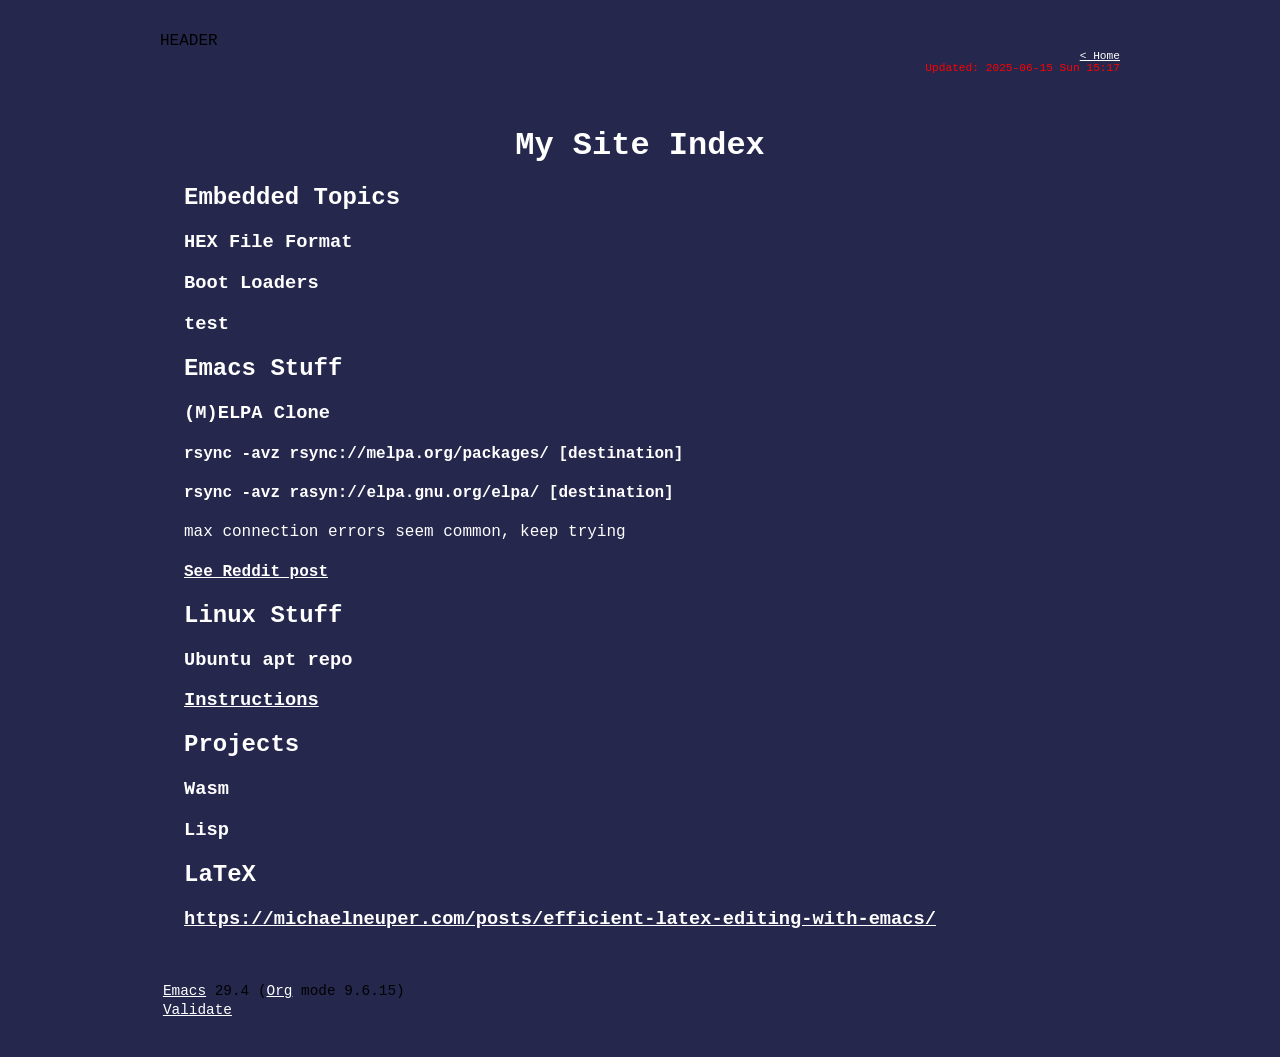
==== index.html @ 274b2541 "update" ====
<?xml version="1.0" encoding="utf-8"?>
<!DOCTYPE html PUBLIC "-//W3C//DTD XHTML 1.0 Strict//EN"
"http://www.w3.org/TR/xhtml1/DTD/xhtml1-strict.dtd">
<html xmlns="http://www.w3.org/1999/xhtml" lang="en" xml:lang="en">
<head>
<meta http-equiv="Content-Type" content="text/html;charset=utf-8" />
<meta name="viewport" content="width=device-width, initial-scale=1" />
<title>My Site Index</title>
<meta name="generator" content="Org Mode" />
<style>
  #content { max-width: 60em; margin: auto; }
  .title  { text-align: center;
             margin-bottom: .2em; }
  .subtitle { text-align: center;
              font-size: medium;
              font-weight: bold;
              margin-top:0; }
  .todo   { font-family: monospace; color: red; }
  .done   { font-family: monospace; color: green; }
  .priority { font-family: monospace; color: orange; }
  .tag    { background-color: #eee; font-family: monospace;
            padding: 2px; font-size: 80%; font-weight: normal; }
  .timestamp { color: #bebebe; }
  .timestamp-kwd { color: #5f9ea0; }
  .org-right  { margin-left: auto; margin-right: 0px;  text-align: right; }
  .org-left   { margin-left: 0px;  margin-right: auto; text-align: left; }
  .org-center { margin-left: auto; margin-right: auto; text-align: center; }
  .underline { text-decoration: underline; }
  #postamble p, #preamble p { font-size: 90%; margin: .2em; }
  p.verse { margin-left: 3%; }
  pre {
    border: 1px solid #e6e6e6;
    border-radius: 3px;
    background-color: #f2f2f2;
    padding: 8pt;
    font-family: monospace;
    overflow: auto;
    margin: 1.2em;
  }
  pre.src {
    position: relative;
    overflow: auto;
  }
  pre.src:before {
    display: none;
    position: absolute;
    top: -8px;
    right: 12px;
    padding: 3px;
    color: #555;
    background-color: #f2f2f299;
  }
  pre.src:hover:before { display: inline; margin-top: 14px;}
  /* Languages per Org manual */
  pre.src-asymptote:before { content: 'Asymptote'; }
  pre.src-awk:before { content: 'Awk'; }
  pre.src-authinfo::before { content: 'Authinfo'; }
  pre.src-C:before { content: 'C'; }
  /* pre.src-C++ doesn't work in CSS */
  pre.src-clojure:before { content: 'Clojure'; }
  pre.src-css:before { content: 'CSS'; }
  pre.src-D:before { content: 'D'; }
  pre.src-ditaa:before { content: 'ditaa'; }
  pre.src-dot:before { content: 'Graphviz'; }
  pre.src-calc:before { content: 'Emacs Calc'; }
  pre.src-emacs-lisp:before { content: 'Emacs Lisp'; }
  pre.src-fortran:before { content: 'Fortran'; }
  pre.src-gnuplot:before { content: 'gnuplot'; }
  pre.src-haskell:before { content: 'Haskell'; }
  pre.src-hledger:before { content: 'hledger'; }
  pre.src-java:before { content: 'Java'; }
  pre.src-js:before { content: 'Javascript'; }
  pre.src-latex:before { content: 'LaTeX'; }
  pre.src-ledger:before { content: 'Ledger'; }
  pre.src-lisp:before { content: 'Lisp'; }
  pre.src-lilypond:before { content: 'Lilypond'; }
  pre.src-lua:before { content: 'Lua'; }
  pre.src-matlab:before { content: 'MATLAB'; }
  pre.src-mscgen:before { content: 'Mscgen'; }
  pre.src-ocaml:before { content: 'Objective Caml'; }
  pre.src-octave:before { content: 'Octave'; }
  pre.src-org:before { content: 'Org mode'; }
  pre.src-oz:before { content: 'OZ'; }
  pre.src-plantuml:before { content: 'Plantuml'; }
  pre.src-processing:before { content: 'Processing.js'; }
  pre.src-python:before { content: 'Python'; }
  pre.src-R:before { content: 'R'; }
  pre.src-ruby:before { content: 'Ruby'; }
  pre.src-sass:before { content: 'Sass'; }
  pre.src-scheme:before { content: 'Scheme'; }
  pre.src-screen:before { content: 'Gnu Screen'; }
  pre.src-sed:before { content: 'Sed'; }
  pre.src-sh:before { content: 'shell'; }
  pre.src-sql:before { content: 'SQL'; }
  pre.src-sqlite:before { content: 'SQLite'; }
  /* additional languages in org.el's org-babel-load-languages alist */
  pre.src-forth:before { content: 'Forth'; }
  pre.src-io:before { content: 'IO'; }
  pre.src-J:before { content: 'J'; }
  pre.src-makefile:before { content: 'Makefile'; }
  pre.src-maxima:before { content: 'Maxima'; }
  pre.src-perl:before { content: 'Perl'; }
  pre.src-picolisp:before { content: 'Pico Lisp'; }
  pre.src-scala:before { content: 'Scala'; }
  pre.src-shell:before { content: 'Shell Script'; }
  pre.src-ebnf2ps:before { content: 'ebfn2ps'; }
  /* additional language identifiers per "defun org-babel-execute"
       in ob-*.el */
  pre.src-cpp:before  { content: 'C++'; }
  pre.src-abc:before  { content: 'ABC'; }
  pre.src-coq:before  { content: 'Coq'; }
  pre.src-groovy:before  { content: 'Groovy'; }
  /* additional language identifiers from org-babel-shell-names in
     ob-shell.el: ob-shell is the only babel language using a lambda to put
     the execution function name together. */
  pre.src-bash:before  { content: 'bash'; }
  pre.src-csh:before  { content: 'csh'; }
  pre.src-ash:before  { content: 'ash'; }
  pre.src-dash:before  { content: 'dash'; }
  pre.src-ksh:before  { content: 'ksh'; }
  pre.src-mksh:before  { content: 'mksh'; }
  pre.src-posh:before  { content: 'posh'; }
  /* Additional Emacs modes also supported by the LaTeX listings package */
  pre.src-ada:before { content: 'Ada'; }
  pre.src-asm:before { content: 'Assembler'; }
  pre.src-caml:before { content: 'Caml'; }
  pre.src-delphi:before { content: 'Delphi'; }
  pre.src-html:before { content: 'HTML'; }
  pre.src-idl:before { content: 'IDL'; }
  pre.src-mercury:before { content: 'Mercury'; }
  pre.src-metapost:before { content: 'MetaPost'; }
  pre.src-modula-2:before { content: 'Modula-2'; }
  pre.src-pascal:before { content: 'Pascal'; }
  pre.src-ps:before { content: 'PostScript'; }
  pre.src-prolog:before { content: 'Prolog'; }
  pre.src-simula:before { content: 'Simula'; }
  pre.src-tcl:before { content: 'tcl'; }
  pre.src-tex:before { content: 'TeX'; }
  pre.src-plain-tex:before { content: 'Plain TeX'; }
  pre.src-verilog:before { content: 'Verilog'; }
  pre.src-vhdl:before { content: 'VHDL'; }
  pre.src-xml:before { content: 'XML'; }
  pre.src-nxml:before { content: 'XML'; }
  /* add a generic configuration mode; LaTeX export needs an additional
     (add-to-list 'org-latex-listings-langs '(conf " ")) in .emacs */
  pre.src-conf:before { content: 'Configuration File'; }

  table { border-collapse:collapse; }
  caption.t-above { caption-side: top; }
  caption.t-bottom { caption-side: bottom; }
  td, th { vertical-align:top;  }
  th.org-right  { text-align: center;  }
  th.org-left   { text-align: center;   }
  th.org-center { text-align: center; }
  td.org-right  { text-align: right;  }
  td.org-left   { text-align: left;   }
  td.org-center { text-align: center; }
  dt { font-weight: bold; }
  .footpara { display: inline; }
  .footdef  { margin-bottom: 1em; }
  .figure { padding: 1em; }
  .figure p { text-align: center; }
  .equation-container {
    display: table;
    text-align: center;
    width: 100%;
  }
  .equation {
    vertical-align: middle;
  }
  .equation-label {
    display: table-cell;
    text-align: right;
    vertical-align: middle;
  }
  .inlinetask {
    padding: 10px;
    border: 2px solid gray;
    margin: 10px;
    background: #ffffcc;
  }
  #org-div-home-and-up
   { text-align: right; font-size: 70%; white-space: nowrap; }
  textarea { overflow-x: auto; }
  .linenr { font-size: smaller }
  .code-highlighted { background-color: #ffff00; }
  .org-info-js_info-navigation { border-style: none; }
  #org-info-js_console-label
    { font-size: 10px; font-weight: bold; white-space: nowrap; }
  .org-info-js_search-highlight
    { background-color: #ffff00; color: #000000; font-weight: bold; }
  .org-svg { }
</style>
<link rel="stylesheet" href="./base.css" />
             HEADER
</head>
<body>
<div id="preamble" class="status">
<nav><a href="/">&lt; Home</a></nav><div id="updated">Updated: 2025-06-15 Sun 15:17</div>
</div>
<div id="content" class="content">
<h1 class="title">My Site Index</h1>

<div id="outline-container-org0b9a114" class="outline-2">
<h2 id="org0b9a114">Embedded Topics</h2>
<div class="outline-text-2" id="text-org0b9a114">
</div>
<div id="outline-container-orgbb88bd2" class="outline-3">
<h3 id="orgbb88bd2">HEX File Format</h3>
</div>
<div id="outline-container-org502b8f4" class="outline-3">
<h3 id="org502b8f4">Boot Loaders</h3>
</div>
<div id="outline-container-orgedd6c09" class="outline-3">
<h3 id="orgedd6c09">test</h3>
</div>
</div>

<div id="outline-container-org230c8f8" class="outline-2">
<h2 id="org230c8f8">Emacs Stuff</h2>
<div class="outline-text-2" id="text-org230c8f8">
</div>
<div id="outline-container-orgbd1d9e1" class="outline-3">
<h3 id="orgbd1d9e1">(M)ELPA Clone</h3>
<div class="outline-text-3" id="text-orgbd1d9e1">
</div>
<div id="outline-container-orgec963c5" class="outline-4">
<h4 id="orgec963c5">rsync -avz rsync://melpa.org/packages/ [destination]</h4>
</div>
<div id="outline-container-orgc4bc966" class="outline-4">
<h4 id="orgc4bc966">rsync -avz rasyn://elpa.gnu.org/elpa/ [destination]</h4>
<div class="outline-text-4" id="text-orgc4bc966">
<p>
max connection errors seem common, keep trying
</p>
</div>
</div>
<div id="outline-container-org7a0224a" class="outline-4">
<h4 id="org7a0224a"><a href="https://www.reddit.com/r/emacs/comments/9fbe86/how_to_get_melpa_available_at_work_with_no_direct/">See Reddit post</a></h4>
</div>
</div>
</div>

<div id="outline-container-org13d6fa0" class="outline-2">
<h2 id="org13d6fa0">Linux Stuff</h2>
<div class="outline-text-2" id="text-org13d6fa0">
</div>
<div id="outline-container-org659a776" class="outline-3">
<h3 id="org659a776">Ubuntu apt repo</h3>
</div>
<div id="outline-container-org007fe67" class="outline-3">
<h3 id="org007fe67"><a href="https://linuxconfig.org/how-to-create-a-ubuntu-repository-server">Instructions</a></h3>
</div>
</div>

<div id="outline-container-org1673041" class="outline-2">
<h2 id="org1673041">Projects</h2>
<div class="outline-text-2" id="text-org1673041">
</div>
<div id="outline-container-org57d0510" class="outline-3">
<h3 id="org57d0510">Wasm</h3>
</div>
<div id="outline-container-orgdfe7c0e" class="outline-3">
<h3 id="orgdfe7c0e">Lisp</h3>
</div>
</div>

<div id="outline-container-org93fc730" class="outline-2">
<h2 id="org93fc730">LaTeX</h2>
<div class="outline-text-2" id="text-org93fc730">
</div>
<div id="outline-container-org2c867ec" class="outline-3">
<h3 id="org2c867ec"><a href="https://michaelneuper.com/posts/efficient-latex-editing-with-emacs/">https://michaelneuper.com/posts/efficient-latex-editing-with-emacs/</a></h3>
</div>
</div>
</div>
<div id="postamble" class="status">
<p class="creator"><a href="https://www.gnu.org/software/emacs/">Emacs</a> 29.4 (<a href="https://orgmode.org">Org</a> mode 9.6.15)</p>
<p class="validation"><a href="https://validator.w3.org/check?uri=referer">Validate</a></p>
</div>
</body>
</html>
---- base.css ----
body {
    font-family: 'Ubuntu Mono', monospace;
    font-size: 1rem;
    background: #25274D;
    max-width: 60em;
    margin: auto;
    padding: 2rem 1.5rem;
}

header {
    background: #406C39;
}

.content {
    max-width: 60em;
    margin: auto;
    padding: 2rem 1.5rem;
    color: #ffffff;
}

#preamble {
    text-align: right;
    font-size: 70%;
    white-space: nowrap;
}

#updated {
    color: #ff0000;
}

/* unvisited link */
a:link {
  color: white;
}

/* visited link */
a:visited {
  color: grey;
}

/* mouse over link */
a:hover {
  color: grey;
}

/* selected link */
a:active {
  color: blue;
}
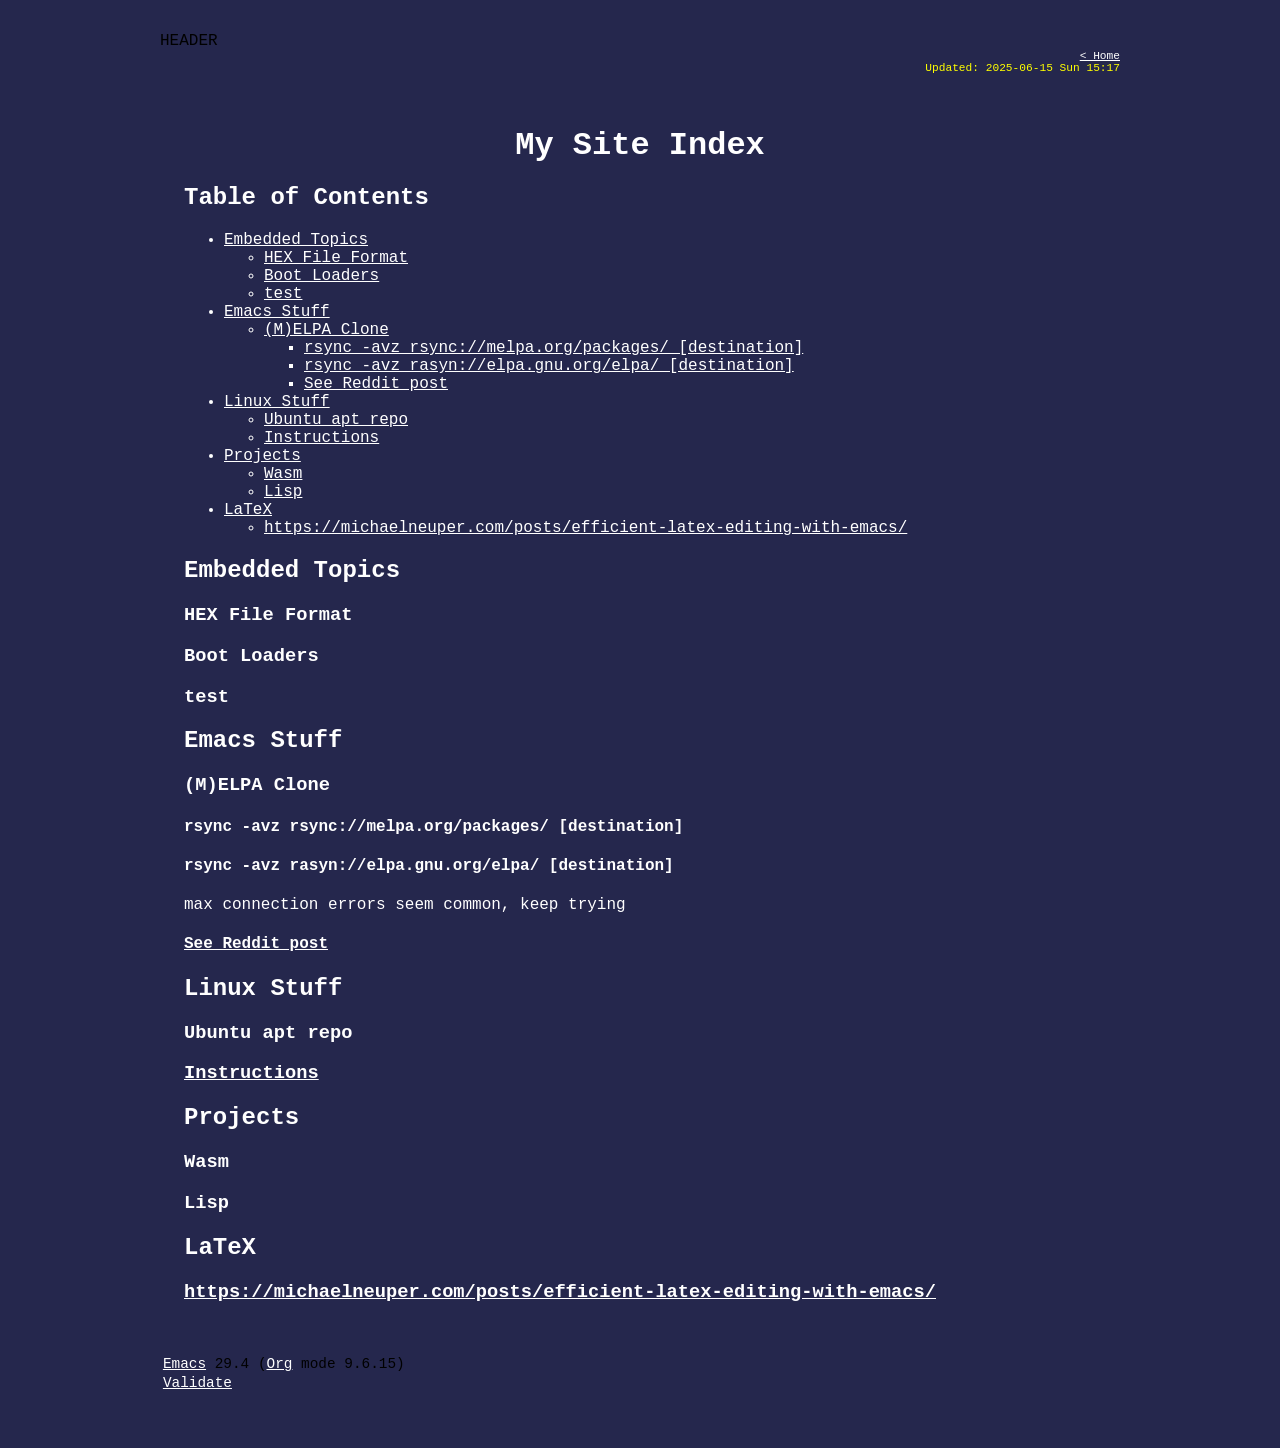
==== commit cf4d9d5c: "update" ====
--- a/index.html
+++ b/index.html
@@ -200,77 +200,119 @@
 </div>
 <div id="content" class="content">
 <h1 class="title">My Site Index</h1>
-
-<div id="outline-container-org0b9a114" class="outline-2">
-<h2 id="org0b9a114">Embedded Topics</h2>
-<div class="outline-text-2" id="text-org0b9a114">
-</div>
-<div id="outline-container-orgbb88bd2" class="outline-3">
-<h3 id="orgbb88bd2">HEX File Format</h3>
-</div>
-<div id="outline-container-org502b8f4" class="outline-3">
-<h3 id="org502b8f4">Boot Loaders</h3>
-</div>
-<div id="outline-container-orgedd6c09" class="outline-3">
-<h3 id="orgedd6c09">test</h3>
-</div>
-</div>
-
-<div id="outline-container-org230c8f8" class="outline-2">
-<h2 id="org230c8f8">Emacs Stuff</h2>
-<div class="outline-text-2" id="text-org230c8f8">
-</div>
-<div id="outline-container-orgbd1d9e1" class="outline-3">
-<h3 id="orgbd1d9e1">(M)ELPA Clone</h3>
-<div class="outline-text-3" id="text-orgbd1d9e1">
-</div>
-<div id="outline-container-orgec963c5" class="outline-4">
-<h4 id="orgec963c5">rsync -avz rsync://melpa.org/packages/ [destination]</h4>
-</div>
-<div id="outline-container-orgc4bc966" class="outline-4">
-<h4 id="orgc4bc966">rsync -avz rasyn://elpa.gnu.org/elpa/ [destination]</h4>
-<div class="outline-text-4" id="text-orgc4bc966">
+<div id="table-of-contents" role="doc-toc">
+<h2>Table of Contents</h2>
+<div id="text-table-of-contents" role="doc-toc">
+<ul>
+<li><a href="#org6e4c632">Embedded Topics</a>
+<ul>
+<li><a href="#orgb3a1c90">HEX File Format</a></li>
+<li><a href="#org35948f6">Boot Loaders</a></li>
+<li><a href="#orgea7529f">test</a></li>
+</ul>
+</li>
+<li><a href="#org2df8b1d">Emacs Stuff</a>
+<ul>
+<li><a href="#orgc974ab3">(M)ELPA Clone</a>
+<ul>
+<li><a href="#org3425c94">rsync -avz rsync://melpa.org/packages/ [destination]</a></li>
+<li><a href="#org0a7627a">rsync -avz rasyn://elpa.gnu.org/elpa/ [destination]</a></li>
+<li><a href="#orge40ab98">See Reddit post</a></li>
+</ul>
+</li>
+</ul>
+</li>
+<li><a href="#org6dbe942">Linux Stuff</a>
+<ul>
+<li><a href="#orgfe247e4">Ubuntu apt repo</a></li>
+<li><a href="#org087bd02">Instructions</a></li>
+</ul>
+</li>
+<li><a href="#org47626eb">Projects</a>
+<ul>
+<li><a href="#org59648a2">Wasm</a></li>
+<li><a href="#org5277ccc">Lisp</a></li>
+</ul>
+</li>
+<li><a href="#org6206154">LaTeX</a>
+<ul>
+<li><a href="#orgcf7bbbf">https://michaelneuper.com/posts/efficient-latex-editing-with-emacs/</a></li>
+</ul>
+</li>
+</ul>
+</div>
+</div>
+
+<div id="outline-container-org6e4c632" class="outline-2">
+<h2 id="org6e4c632">Embedded Topics</h2>
+<div class="outline-text-2" id="text-org6e4c632">
+</div>
+<div id="outline-container-orgb3a1c90" class="outline-3">
+<h3 id="orgb3a1c90">HEX File Format</h3>
+</div>
+<div id="outline-container-org35948f6" class="outline-3">
+<h3 id="org35948f6">Boot Loaders</h3>
+</div>
+<div id="outline-container-orgea7529f" class="outline-3">
+<h3 id="orgea7529f">test</h3>
+</div>
+</div>
+
+<div id="outline-container-org2df8b1d" class="outline-2">
+<h2 id="org2df8b1d">Emacs Stuff</h2>
+<div class="outline-text-2" id="text-org2df8b1d">
+</div>
+<div id="outline-container-orgc974ab3" class="outline-3">
+<h3 id="orgc974ab3">(M)ELPA Clone</h3>
+<div class="outline-text-3" id="text-orgc974ab3">
+</div>
+<div id="outline-container-org3425c94" class="outline-4">
+<h4 id="org3425c94">rsync -avz rsync://melpa.org/packages/ [destination]</h4>
+</div>
+<div id="outline-container-org0a7627a" class="outline-4">
+<h4 id="org0a7627a">rsync -avz rasyn://elpa.gnu.org/elpa/ [destination]</h4>
+<div class="outline-text-4" id="text-org0a7627a">
 <p>
 max connection errors seem common, keep trying
 </p>
 </div>
 </div>
-<div id="outline-container-org7a0224a" class="outline-4">
-<h4 id="org7a0224a"><a href="https://www.reddit.com/r/emacs/comments/9fbe86/how_to_get_melpa_available_at_work_with_no_direct/">See Reddit post</a></h4>
-</div>
-</div>
-</div>
-
-<div id="outline-container-org13d6fa0" class="outline-2">
-<h2 id="org13d6fa0">Linux Stuff</h2>
-<div class="outline-text-2" id="text-org13d6fa0">
-</div>
-<div id="outline-container-org659a776" class="outline-3">
-<h3 id="org659a776">Ubuntu apt repo</h3>
-</div>
-<div id="outline-container-org007fe67" class="outline-3">
-<h3 id="org007fe67"><a href="https://linuxconfig.org/how-to-create-a-ubuntu-repository-server">Instructions</a></h3>
-</div>
-</div>
-
-<div id="outline-container-org1673041" class="outline-2">
-<h2 id="org1673041">Projects</h2>
-<div class="outline-text-2" id="text-org1673041">
-</div>
-<div id="outline-container-org57d0510" class="outline-3">
-<h3 id="org57d0510">Wasm</h3>
-</div>
-<div id="outline-container-orgdfe7c0e" class="outline-3">
-<h3 id="orgdfe7c0e">Lisp</h3>
-</div>
-</div>
-
-<div id="outline-container-org93fc730" class="outline-2">
-<h2 id="org93fc730">LaTeX</h2>
-<div class="outline-text-2" id="text-org93fc730">
-</div>
-<div id="outline-container-org2c867ec" class="outline-3">
-<h3 id="org2c867ec"><a href="https://michaelneuper.com/posts/efficient-latex-editing-with-emacs/">https://michaelneuper.com/posts/efficient-latex-editing-with-emacs/</a></h3>
+<div id="outline-container-orge40ab98" class="outline-4">
+<h4 id="orge40ab98"><a href="https://www.reddit.com/r/emacs/comments/9fbe86/how_to_get_melpa_available_at_work_with_no_direct/">See Reddit post</a></h4>
+</div>
+</div>
+</div>
+
+<div id="outline-container-org6dbe942" class="outline-2">
+<h2 id="org6dbe942">Linux Stuff</h2>
+<div class="outline-text-2" id="text-org6dbe942">
+</div>
+<div id="outline-container-orgfe247e4" class="outline-3">
+<h3 id="orgfe247e4">Ubuntu apt repo</h3>
+</div>
+<div id="outline-container-org087bd02" class="outline-3">
+<h3 id="org087bd02"><a href="https://linuxconfig.org/how-to-create-a-ubuntu-repository-server">Instructions</a></h3>
+</div>
+</div>
+
+<div id="outline-container-org47626eb" class="outline-2">
+<h2 id="org47626eb">Projects</h2>
+<div class="outline-text-2" id="text-org47626eb">
+</div>
+<div id="outline-container-org59648a2" class="outline-3">
+<h3 id="org59648a2">Wasm</h3>
+</div>
+<div id="outline-container-org5277ccc" class="outline-3">
+<h3 id="org5277ccc">Lisp</h3>
+</div>
+</div>
+
+<div id="outline-container-org6206154" class="outline-2">
+<h2 id="org6206154">LaTeX</h2>
+<div class="outline-text-2" id="text-org6206154">
+</div>
+<div id="outline-container-orgcf7bbbf" class="outline-3">
+<h3 id="orgcf7bbbf"><a href="https://michaelneuper.com/posts/efficient-latex-editing-with-emacs/">https://michaelneuper.com/posts/efficient-latex-editing-with-emacs/</a></h3>
 </div>
 </div>
 </div>
--- a/base.css
+++ b/base.css
@@ -26,7 +26,7 @@
 }
 
 #updated {
-    color: #ff0000;
+    color: #ffff00;
 }
 
 /* unvisited link */
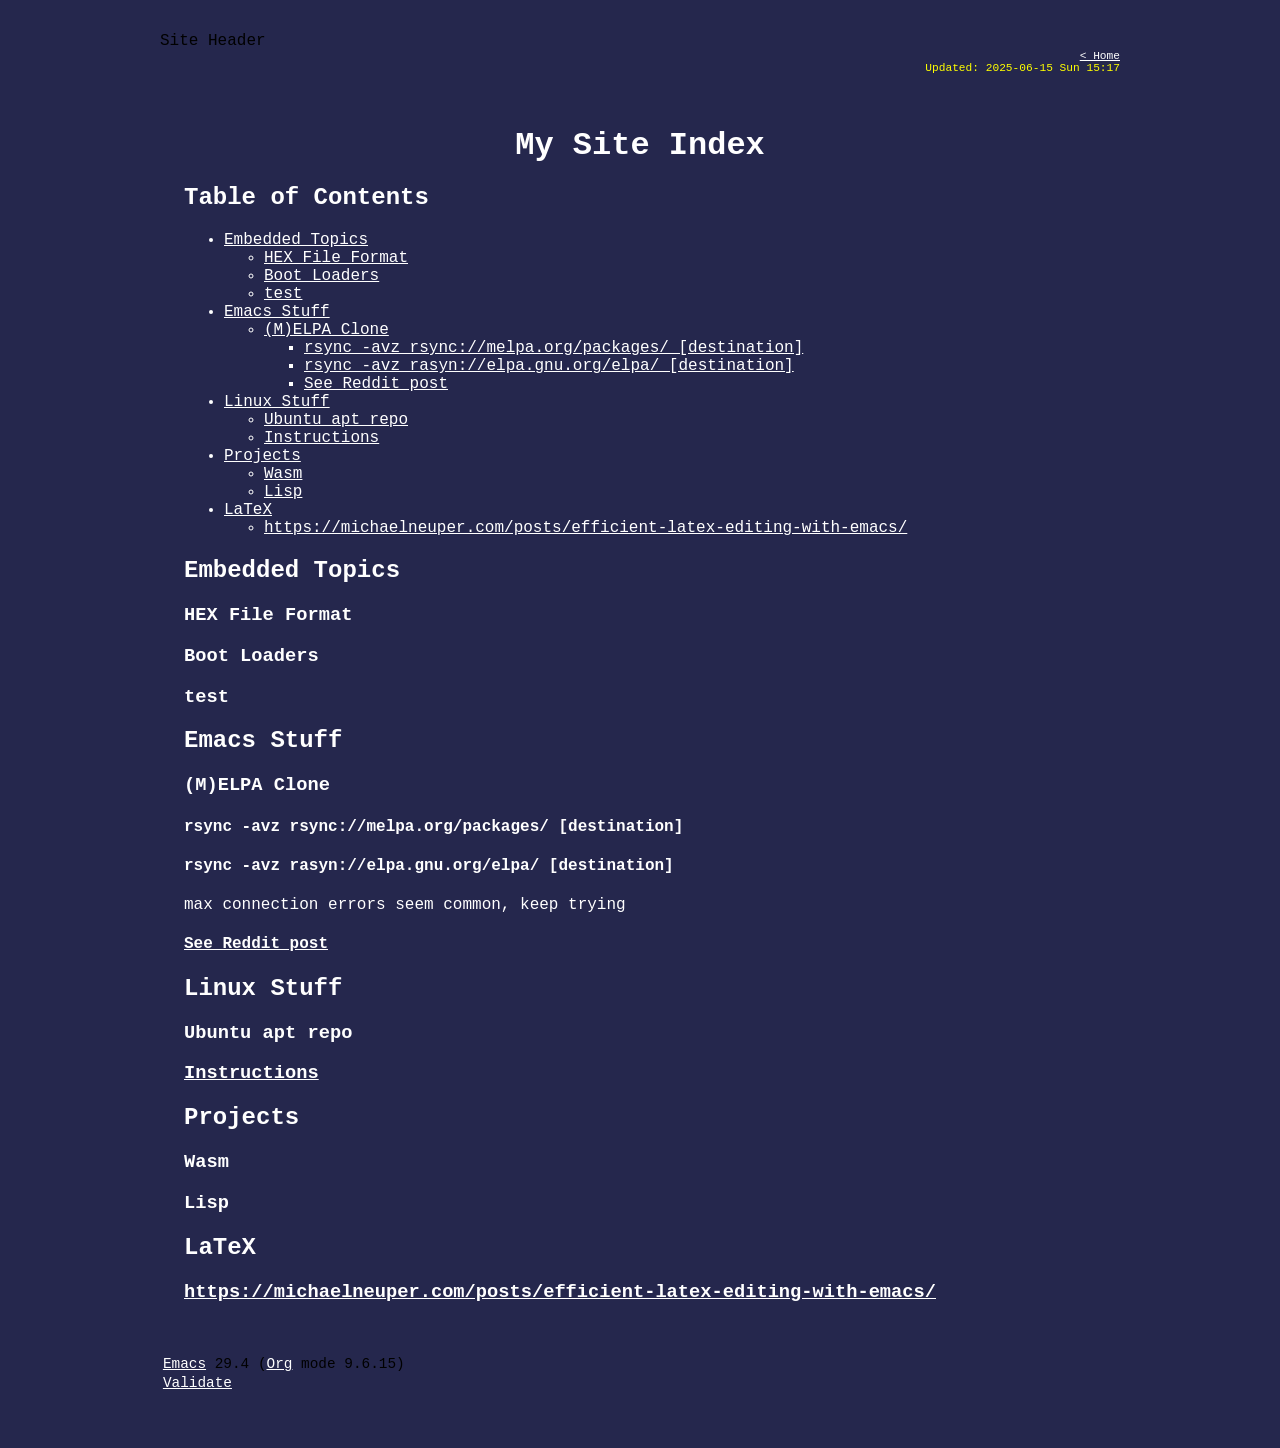
==== commit 82ad529b: "update" ====
--- a/index.html
+++ b/index.html
@@ -192,7 +192,7 @@
   .org-svg { }
 </style>
 <link rel="stylesheet" href="./base.css" />
-             HEADER
+             Site Header
 </head>
 <body>
 <div id="preamble" class="status">
@@ -204,115 +204,115 @@
 <h2>Table of Contents</h2>
 <div id="text-table-of-contents" role="doc-toc">
 <ul>
-<li><a href="#org6e4c632">Embedded Topics</a>
-<ul>
-<li><a href="#orgb3a1c90">HEX File Format</a></li>
-<li><a href="#org35948f6">Boot Loaders</a></li>
-<li><a href="#orgea7529f">test</a></li>
-</ul>
-</li>
-<li><a href="#org2df8b1d">Emacs Stuff</a>
-<ul>
-<li><a href="#orgc974ab3">(M)ELPA Clone</a>
-<ul>
-<li><a href="#org3425c94">rsync -avz rsync://melpa.org/packages/ [destination]</a></li>
-<li><a href="#org0a7627a">rsync -avz rasyn://elpa.gnu.org/elpa/ [destination]</a></li>
-<li><a href="#orge40ab98">See Reddit post</a></li>
-</ul>
-</li>
-</ul>
-</li>
-<li><a href="#org6dbe942">Linux Stuff</a>
-<ul>
-<li><a href="#orgfe247e4">Ubuntu apt repo</a></li>
-<li><a href="#org087bd02">Instructions</a></li>
-</ul>
-</li>
-<li><a href="#org47626eb">Projects</a>
-<ul>
-<li><a href="#org59648a2">Wasm</a></li>
-<li><a href="#org5277ccc">Lisp</a></li>
-</ul>
-</li>
-<li><a href="#org6206154">LaTeX</a>
-<ul>
-<li><a href="#orgcf7bbbf">https://michaelneuper.com/posts/efficient-latex-editing-with-emacs/</a></li>
-</ul>
-</li>
-</ul>
-</div>
-</div>
-
-<div id="outline-container-org6e4c632" class="outline-2">
-<h2 id="org6e4c632">Embedded Topics</h2>
-<div class="outline-text-2" id="text-org6e4c632">
-</div>
-<div id="outline-container-orgb3a1c90" class="outline-3">
-<h3 id="orgb3a1c90">HEX File Format</h3>
-</div>
-<div id="outline-container-org35948f6" class="outline-3">
-<h3 id="org35948f6">Boot Loaders</h3>
-</div>
-<div id="outline-container-orgea7529f" class="outline-3">
-<h3 id="orgea7529f">test</h3>
-</div>
-</div>
-
-<div id="outline-container-org2df8b1d" class="outline-2">
-<h2 id="org2df8b1d">Emacs Stuff</h2>
-<div class="outline-text-2" id="text-org2df8b1d">
-</div>
-<div id="outline-container-orgc974ab3" class="outline-3">
-<h3 id="orgc974ab3">(M)ELPA Clone</h3>
-<div class="outline-text-3" id="text-orgc974ab3">
-</div>
-<div id="outline-container-org3425c94" class="outline-4">
-<h4 id="org3425c94">rsync -avz rsync://melpa.org/packages/ [destination]</h4>
-</div>
-<div id="outline-container-org0a7627a" class="outline-4">
-<h4 id="org0a7627a">rsync -avz rasyn://elpa.gnu.org/elpa/ [destination]</h4>
-<div class="outline-text-4" id="text-org0a7627a">
+<li><a href="#orgefb28bb">Embedded Topics</a>
+<ul>
+<li><a href="#org1fa7f4b">HEX File Format</a></li>
+<li><a href="#org7400da0">Boot Loaders</a></li>
+<li><a href="#org8ea104a">test</a></li>
+</ul>
+</li>
+<li><a href="#orgc518a52">Emacs Stuff</a>
+<ul>
+<li><a href="#orgd7c1f72">(M)ELPA Clone</a>
+<ul>
+<li><a href="#orgad72fcb">rsync -avz rsync://melpa.org/packages/ [destination]</a></li>
+<li><a href="#org1760022">rsync -avz rasyn://elpa.gnu.org/elpa/ [destination]</a></li>
+<li><a href="#orga594305">See Reddit post</a></li>
+</ul>
+</li>
+</ul>
+</li>
+<li><a href="#org73f0586">Linux Stuff</a>
+<ul>
+<li><a href="#org750f0ef">Ubuntu apt repo</a></li>
+<li><a href="#orgf8a07e5">Instructions</a></li>
+</ul>
+</li>
+<li><a href="#org276473e">Projects</a>
+<ul>
+<li><a href="#org52f6fb7">Wasm</a></li>
+<li><a href="#orgc480073">Lisp</a></li>
+</ul>
+</li>
+<li><a href="#org8eb789b">LaTeX</a>
+<ul>
+<li><a href="#org08db29a">https://michaelneuper.com/posts/efficient-latex-editing-with-emacs/</a></li>
+</ul>
+</li>
+</ul>
+</div>
+</div>
+
+<div id="outline-container-orgefb28bb" class="outline-2">
+<h2 id="orgefb28bb">Embedded Topics</h2>
+<div class="outline-text-2" id="text-orgefb28bb">
+</div>
+<div id="outline-container-org1fa7f4b" class="outline-3">
+<h3 id="org1fa7f4b">HEX File Format</h3>
+</div>
+<div id="outline-container-org7400da0" class="outline-3">
+<h3 id="org7400da0">Boot Loaders</h3>
+</div>
+<div id="outline-container-org8ea104a" class="outline-3">
+<h3 id="org8ea104a">test</h3>
+</div>
+</div>
+
+<div id="outline-container-orgc518a52" class="outline-2">
+<h2 id="orgc518a52">Emacs Stuff</h2>
+<div class="outline-text-2" id="text-orgc518a52">
+</div>
+<div id="outline-container-orgd7c1f72" class="outline-3">
+<h3 id="orgd7c1f72">(M)ELPA Clone</h3>
+<div class="outline-text-3" id="text-orgd7c1f72">
+</div>
+<div id="outline-container-orgad72fcb" class="outline-4">
+<h4 id="orgad72fcb">rsync -avz rsync://melpa.org/packages/ [destination]</h4>
+</div>
+<div id="outline-container-org1760022" class="outline-4">
+<h4 id="org1760022">rsync -avz rasyn://elpa.gnu.org/elpa/ [destination]</h4>
+<div class="outline-text-4" id="text-org1760022">
 <p>
 max connection errors seem common, keep trying
 </p>
 </div>
 </div>
-<div id="outline-container-orge40ab98" class="outline-4">
-<h4 id="orge40ab98"><a href="https://www.reddit.com/r/emacs/comments/9fbe86/how_to_get_melpa_available_at_work_with_no_direct/">See Reddit post</a></h4>
-</div>
-</div>
-</div>
-
-<div id="outline-container-org6dbe942" class="outline-2">
-<h2 id="org6dbe942">Linux Stuff</h2>
-<div class="outline-text-2" id="text-org6dbe942">
-</div>
-<div id="outline-container-orgfe247e4" class="outline-3">
-<h3 id="orgfe247e4">Ubuntu apt repo</h3>
-</div>
-<div id="outline-container-org087bd02" class="outline-3">
-<h3 id="org087bd02"><a href="https://linuxconfig.org/how-to-create-a-ubuntu-repository-server">Instructions</a></h3>
-</div>
-</div>
-
-<div id="outline-container-org47626eb" class="outline-2">
-<h2 id="org47626eb">Projects</h2>
-<div class="outline-text-2" id="text-org47626eb">
-</div>
-<div id="outline-container-org59648a2" class="outline-3">
-<h3 id="org59648a2">Wasm</h3>
-</div>
-<div id="outline-container-org5277ccc" class="outline-3">
-<h3 id="org5277ccc">Lisp</h3>
-</div>
-</div>
-
-<div id="outline-container-org6206154" class="outline-2">
-<h2 id="org6206154">LaTeX</h2>
-<div class="outline-text-2" id="text-org6206154">
-</div>
-<div id="outline-container-orgcf7bbbf" class="outline-3">
-<h3 id="orgcf7bbbf"><a href="https://michaelneuper.com/posts/efficient-latex-editing-with-emacs/">https://michaelneuper.com/posts/efficient-latex-editing-with-emacs/</a></h3>
+<div id="outline-container-orga594305" class="outline-4">
+<h4 id="orga594305"><a href="https://www.reddit.com/r/emacs/comments/9fbe86/how_to_get_melpa_available_at_work_with_no_direct/">See Reddit post</a></h4>
+</div>
+</div>
+</div>
+
+<div id="outline-container-org73f0586" class="outline-2">
+<h2 id="org73f0586">Linux Stuff</h2>
+<div class="outline-text-2" id="text-org73f0586">
+</div>
+<div id="outline-container-org750f0ef" class="outline-3">
+<h3 id="org750f0ef">Ubuntu apt repo</h3>
+</div>
+<div id="outline-container-orgf8a07e5" class="outline-3">
+<h3 id="orgf8a07e5"><a href="https://linuxconfig.org/how-to-create-a-ubuntu-repository-server">Instructions</a></h3>
+</div>
+</div>
+
+<div id="outline-container-org276473e" class="outline-2">
+<h2 id="org276473e">Projects</h2>
+<div class="outline-text-2" id="text-org276473e">
+</div>
+<div id="outline-container-org52f6fb7" class="outline-3">
+<h3 id="org52f6fb7">Wasm</h3>
+</div>
+<div id="outline-container-orgc480073" class="outline-3">
+<h3 id="orgc480073">Lisp</h3>
+</div>
+</div>
+
+<div id="outline-container-org8eb789b" class="outline-2">
+<h2 id="org8eb789b">LaTeX</h2>
+<div class="outline-text-2" id="text-org8eb789b">
+</div>
+<div id="outline-container-org08db29a" class="outline-3">
+<h3 id="org08db29a"><a href="https://michaelneuper.com/posts/efficient-latex-editing-with-emacs/">https://michaelneuper.com/posts/efficient-latex-editing-with-emacs/</a></h3>
 </div>
 </div>
 </div>
--- a/base.css
+++ b/base.css
@@ -9,6 +9,7 @@
 }
 
 header {
+    color: #ffff00;
     background: #406C39;
 }
 
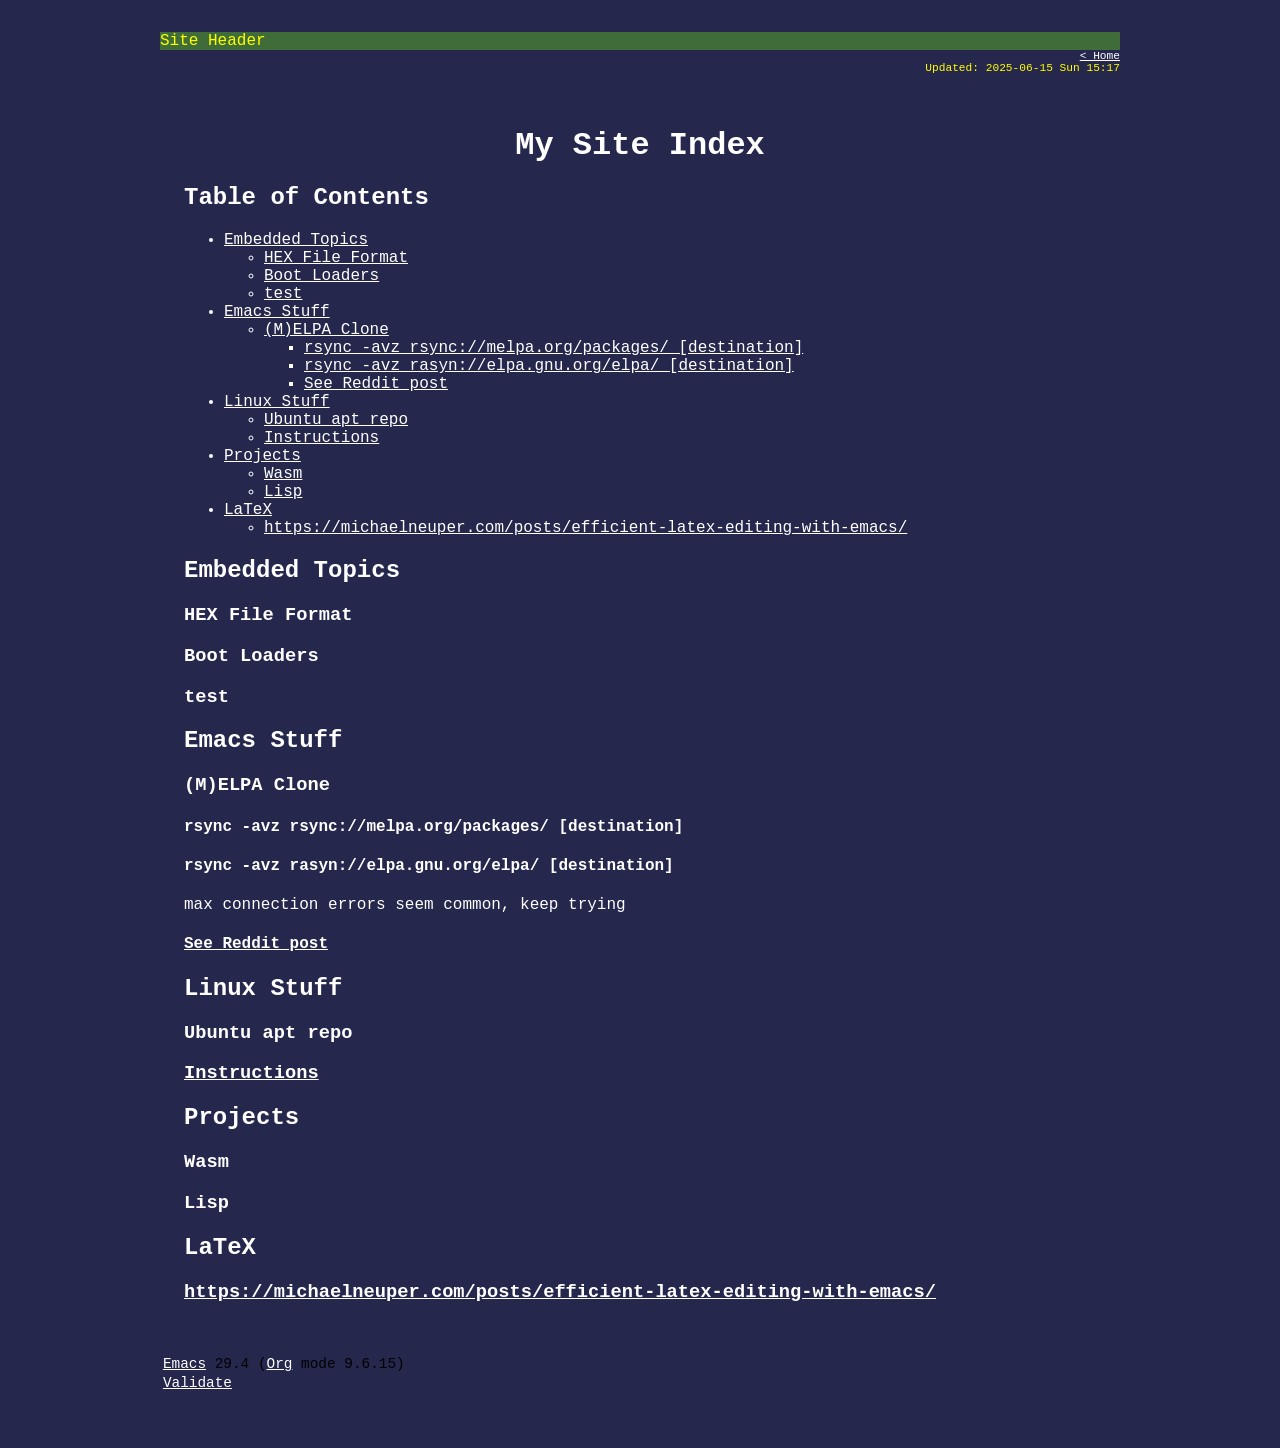
==== commit 4d82f7e0: "update" ====
--- a/index.html
+++ b/index.html
@@ -191,8 +191,7 @@
     { background-color: #ffff00; color: #000000; font-weight: bold; }
   .org-svg { }
 </style>
-<link rel="stylesheet" href="./base.css" />
-             Site Header
+<link rel="stylesheet" href="./base.css" /> <div id="header">Site Header</div>
 </head>
 <body>
 <div id="preamble" class="status">
@@ -204,115 +203,115 @@
 <h2>Table of Contents</h2>
 <div id="text-table-of-contents" role="doc-toc">
 <ul>
-<li><a href="#orgefb28bb">Embedded Topics</a>
-<ul>
-<li><a href="#org1fa7f4b">HEX File Format</a></li>
-<li><a href="#org7400da0">Boot Loaders</a></li>
-<li><a href="#org8ea104a">test</a></li>
-</ul>
-</li>
-<li><a href="#orgc518a52">Emacs Stuff</a>
-<ul>
-<li><a href="#orgd7c1f72">(M)ELPA Clone</a>
-<ul>
-<li><a href="#orgad72fcb">rsync -avz rsync://melpa.org/packages/ [destination]</a></li>
-<li><a href="#org1760022">rsync -avz rasyn://elpa.gnu.org/elpa/ [destination]</a></li>
-<li><a href="#orga594305">See Reddit post</a></li>
-</ul>
-</li>
-</ul>
-</li>
-<li><a href="#org73f0586">Linux Stuff</a>
-<ul>
-<li><a href="#org750f0ef">Ubuntu apt repo</a></li>
-<li><a href="#orgf8a07e5">Instructions</a></li>
-</ul>
-</li>
-<li><a href="#org276473e">Projects</a>
-<ul>
-<li><a href="#org52f6fb7">Wasm</a></li>
-<li><a href="#orgc480073">Lisp</a></li>
-</ul>
-</li>
-<li><a href="#org8eb789b">LaTeX</a>
-<ul>
-<li><a href="#org08db29a">https://michaelneuper.com/posts/efficient-latex-editing-with-emacs/</a></li>
-</ul>
-</li>
-</ul>
-</div>
-</div>
-
-<div id="outline-container-orgefb28bb" class="outline-2">
-<h2 id="orgefb28bb">Embedded Topics</h2>
-<div class="outline-text-2" id="text-orgefb28bb">
-</div>
-<div id="outline-container-org1fa7f4b" class="outline-3">
-<h3 id="org1fa7f4b">HEX File Format</h3>
-</div>
-<div id="outline-container-org7400da0" class="outline-3">
-<h3 id="org7400da0">Boot Loaders</h3>
-</div>
-<div id="outline-container-org8ea104a" class="outline-3">
-<h3 id="org8ea104a">test</h3>
-</div>
-</div>
-
-<div id="outline-container-orgc518a52" class="outline-2">
-<h2 id="orgc518a52">Emacs Stuff</h2>
-<div class="outline-text-2" id="text-orgc518a52">
-</div>
-<div id="outline-container-orgd7c1f72" class="outline-3">
-<h3 id="orgd7c1f72">(M)ELPA Clone</h3>
-<div class="outline-text-3" id="text-orgd7c1f72">
-</div>
-<div id="outline-container-orgad72fcb" class="outline-4">
-<h4 id="orgad72fcb">rsync -avz rsync://melpa.org/packages/ [destination]</h4>
-</div>
-<div id="outline-container-org1760022" class="outline-4">
-<h4 id="org1760022">rsync -avz rasyn://elpa.gnu.org/elpa/ [destination]</h4>
-<div class="outline-text-4" id="text-org1760022">
+<li><a href="#org9f43aa7">Embedded Topics</a>
+<ul>
+<li><a href="#orga80dfba">HEX File Format</a></li>
+<li><a href="#orgc114920">Boot Loaders</a></li>
+<li><a href="#org6952ea8">test</a></li>
+</ul>
+</li>
+<li><a href="#orgbbbf59e">Emacs Stuff</a>
+<ul>
+<li><a href="#org26501ce">(M)ELPA Clone</a>
+<ul>
+<li><a href="#org65b5cbf">rsync -avz rsync://melpa.org/packages/ [destination]</a></li>
+<li><a href="#org5919b34">rsync -avz rasyn://elpa.gnu.org/elpa/ [destination]</a></li>
+<li><a href="#orgff9240f">See Reddit post</a></li>
+</ul>
+</li>
+</ul>
+</li>
+<li><a href="#org6185e54">Linux Stuff</a>
+<ul>
+<li><a href="#orgb80678b">Ubuntu apt repo</a></li>
+<li><a href="#orgc621675">Instructions</a></li>
+</ul>
+</li>
+<li><a href="#org043ad2f">Projects</a>
+<ul>
+<li><a href="#orga4db872">Wasm</a></li>
+<li><a href="#orge7333e9">Lisp</a></li>
+</ul>
+</li>
+<li><a href="#orgb5b726f">LaTeX</a>
+<ul>
+<li><a href="#orgea24aec">https://michaelneuper.com/posts/efficient-latex-editing-with-emacs/</a></li>
+</ul>
+</li>
+</ul>
+</div>
+</div>
+
+<div id="outline-container-org9f43aa7" class="outline-2">
+<h2 id="org9f43aa7">Embedded Topics</h2>
+<div class="outline-text-2" id="text-org9f43aa7">
+</div>
+<div id="outline-container-orga80dfba" class="outline-3">
+<h3 id="orga80dfba">HEX File Format</h3>
+</div>
+<div id="outline-container-orgc114920" class="outline-3">
+<h3 id="orgc114920">Boot Loaders</h3>
+</div>
+<div id="outline-container-org6952ea8" class="outline-3">
+<h3 id="org6952ea8">test</h3>
+</div>
+</div>
+
+<div id="outline-container-orgbbbf59e" class="outline-2">
+<h2 id="orgbbbf59e">Emacs Stuff</h2>
+<div class="outline-text-2" id="text-orgbbbf59e">
+</div>
+<div id="outline-container-org26501ce" class="outline-3">
+<h3 id="org26501ce">(M)ELPA Clone</h3>
+<div class="outline-text-3" id="text-org26501ce">
+</div>
+<div id="outline-container-org65b5cbf" class="outline-4">
+<h4 id="org65b5cbf">rsync -avz rsync://melpa.org/packages/ [destination]</h4>
+</div>
+<div id="outline-container-org5919b34" class="outline-4">
+<h4 id="org5919b34">rsync -avz rasyn://elpa.gnu.org/elpa/ [destination]</h4>
+<div class="outline-text-4" id="text-org5919b34">
 <p>
 max connection errors seem common, keep trying
 </p>
 </div>
 </div>
-<div id="outline-container-orga594305" class="outline-4">
-<h4 id="orga594305"><a href="https://www.reddit.com/r/emacs/comments/9fbe86/how_to_get_melpa_available_at_work_with_no_direct/">See Reddit post</a></h4>
-</div>
-</div>
-</div>
-
-<div id="outline-container-org73f0586" class="outline-2">
-<h2 id="org73f0586">Linux Stuff</h2>
-<div class="outline-text-2" id="text-org73f0586">
-</div>
-<div id="outline-container-org750f0ef" class="outline-3">
-<h3 id="org750f0ef">Ubuntu apt repo</h3>
-</div>
-<div id="outline-container-orgf8a07e5" class="outline-3">
-<h3 id="orgf8a07e5"><a href="https://linuxconfig.org/how-to-create-a-ubuntu-repository-server">Instructions</a></h3>
-</div>
-</div>
-
-<div id="outline-container-org276473e" class="outline-2">
-<h2 id="org276473e">Projects</h2>
-<div class="outline-text-2" id="text-org276473e">
-</div>
-<div id="outline-container-org52f6fb7" class="outline-3">
-<h3 id="org52f6fb7">Wasm</h3>
-</div>
-<div id="outline-container-orgc480073" class="outline-3">
-<h3 id="orgc480073">Lisp</h3>
-</div>
-</div>
-
-<div id="outline-container-org8eb789b" class="outline-2">
-<h2 id="org8eb789b">LaTeX</h2>
-<div class="outline-text-2" id="text-org8eb789b">
-</div>
-<div id="outline-container-org08db29a" class="outline-3">
-<h3 id="org08db29a"><a href="https://michaelneuper.com/posts/efficient-latex-editing-with-emacs/">https://michaelneuper.com/posts/efficient-latex-editing-with-emacs/</a></h3>
+<div id="outline-container-orgff9240f" class="outline-4">
+<h4 id="orgff9240f"><a href="https://www.reddit.com/r/emacs/comments/9fbe86/how_to_get_melpa_available_at_work_with_no_direct/">See Reddit post</a></h4>
+</div>
+</div>
+</div>
+
+<div id="outline-container-org6185e54" class="outline-2">
+<h2 id="org6185e54">Linux Stuff</h2>
+<div class="outline-text-2" id="text-org6185e54">
+</div>
+<div id="outline-container-orgb80678b" class="outline-3">
+<h3 id="orgb80678b">Ubuntu apt repo</h3>
+</div>
+<div id="outline-container-orgc621675" class="outline-3">
+<h3 id="orgc621675"><a href="https://linuxconfig.org/how-to-create-a-ubuntu-repository-server">Instructions</a></h3>
+</div>
+</div>
+
+<div id="outline-container-org043ad2f" class="outline-2">
+<h2 id="org043ad2f">Projects</h2>
+<div class="outline-text-2" id="text-org043ad2f">
+</div>
+<div id="outline-container-orga4db872" class="outline-3">
+<h3 id="orga4db872">Wasm</h3>
+</div>
+<div id="outline-container-orge7333e9" class="outline-3">
+<h3 id="orge7333e9">Lisp</h3>
+</div>
+</div>
+
+<div id="outline-container-orgb5b726f" class="outline-2">
+<h2 id="orgb5b726f">LaTeX</h2>
+<div class="outline-text-2" id="text-orgb5b726f">
+</div>
+<div id="outline-container-orgea24aec" class="outline-3">
+<h3 id="orgea24aec"><a href="https://michaelneuper.com/posts/efficient-latex-editing-with-emacs/">https://michaelneuper.com/posts/efficient-latex-editing-with-emacs/</a></h3>
 </div>
 </div>
 </div>
--- a/base.css
+++ b/base.css
@@ -8,7 +8,7 @@
     padding: 2rem 1.5rem;
 }
 
-header {
+#header {
     color: #ffff00;
     background: #406C39;
 }
